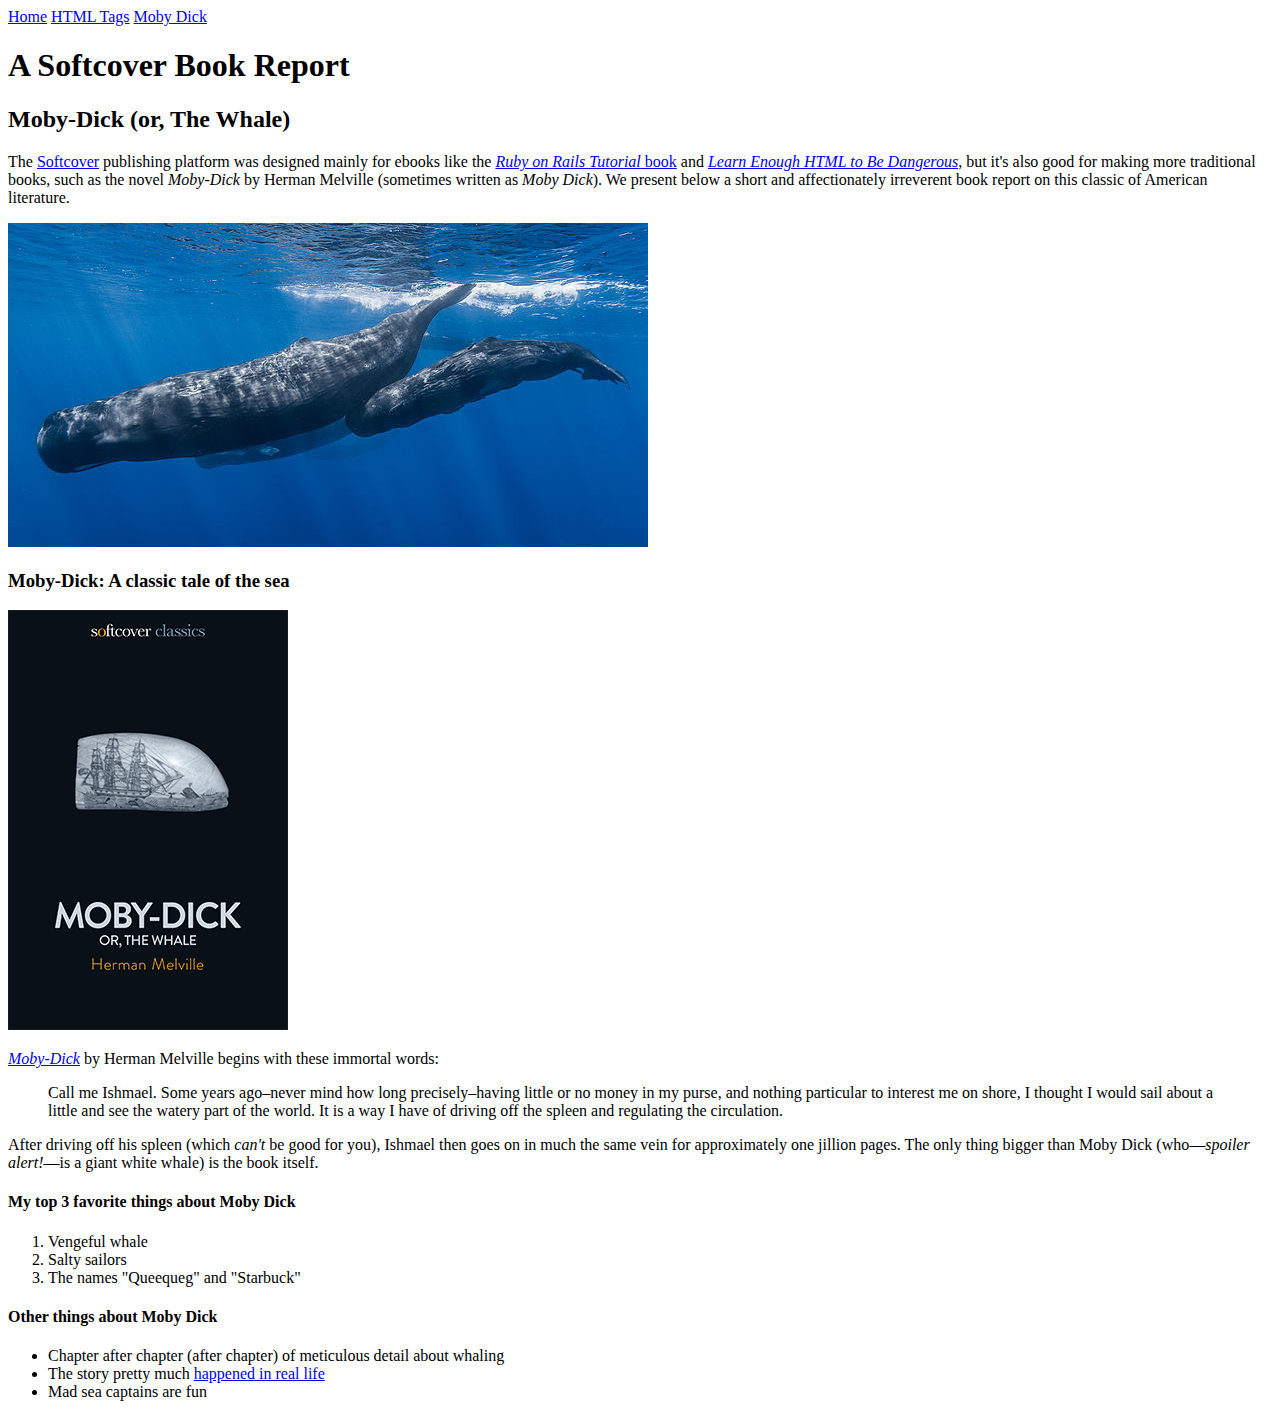
==== moby_dick.html @ 6cbc144e "Add simple nav menu" ====
<!DOCTYPE html>
<html lang="en">
    <head>
        <title>Moby Dick</title>
        <meta charset="utf-8" />
    </head>
    <body>
        <!-- much here to be styled, will do so in last section -->
        <div>
            <a href="index.html">Home</a>
            <a href="tags.html">HTML Tags</a>
            <a href="moby_dick.html">Moby Dick</a>
        </div>
        <header>
            <h1>A Softcover Book Report</h1>
            <h2>Moby-Dick (or, The Whale)</h2>
        </header>
        <div>
            <p>
                The <a href="https://www.softcover.io/">Softcover</a> publishing platform
                was designed mainly for ebooks like the
                <a href="https://railstutorial.org/book"><em>Ruby on Rails Tutorial</em>
                book</a> and <a href="https://learnenough.com/html"><em>Learn Enough
                HTML to Be Dangerous</em></a>, but it's also good for making more
                traditional books, such as the novel <em>Moby-Dick</em> by Herman
                Melville (sometimes written as <em>Moby Dick</em>). We present below a
                short and affectionately irreverent book report on this classic of
                American literature.
            </p>
        </div>
        <a href="https://commons.wikimedia.org/wiki/File:Sperm_whale_pod.jpg">
            <img src="images/sperm_whales.jpg" alt="A pod of sperm whales" />
        </a>
        <div>
            <h3>Moby-Dick: A classic tale of the sea</h3>
            <a href="https://www.softcover.io/read/6070fb03/moby-dick" target="_blank" 
                rel="noopener">
                <img src="images/moby_dick.png" alt="Moby Dick" />
            </a>
            <p>
                <a href="https://www.softcover.io/read/6070fb03/moby-dick" target="_blank" 
                    rel="noopener">
                    <em>Moby-Dick</em></a>
                by Herman Melville begins with these immortal words:
            </p>
            <blockquote>
                <p>
                    <span>Call me Ishmael.</span> Some years ago&ndash;never mind how long
                    precisely&ndash;having little or no money in my purse, and nothing
                    particular to interest me on shore, I thought I would sail about a
                    little and see the watery part of the world. It is a way I have of
                    driving off the spleen and regulating the circulation.
                </p>
            </blockquote>
            <p>
                After driving off his spleen (which <em>can't</em> be good for you),
                Ishmael then goes on in much the same vein for approximately one
                jillion pages. The only thing bigger than Moby Dick (who&mdash;<em>spoiler
                alert!</em>&mdash;is a giant white whale) is the book itself.
            </p>
            <h4>My top 3 favorite things about Moby Dick</h4>
            <ol>
                <li>Vengeful whale</li>
                <li>Salty sailors</li>
                <li>The names "Queequeg" and "Starbuck"</li>
            </ol>
            <h4>Other things about Moby Dick</h4>
            <ul>
                <li>Chapter after chapter (after chapter) of meticulous detail about whaling</li>
                <li>
                    The story pretty much
                    <a href="https://en.wikipedia.org/wiki/Essex_(whaleship)"
                        target="_blank" rel="noopener">happened in real life</a>
                </li>
                <li>Mad sea captains are fun</li>
            </ul>
        </div>
    </body>
</html>
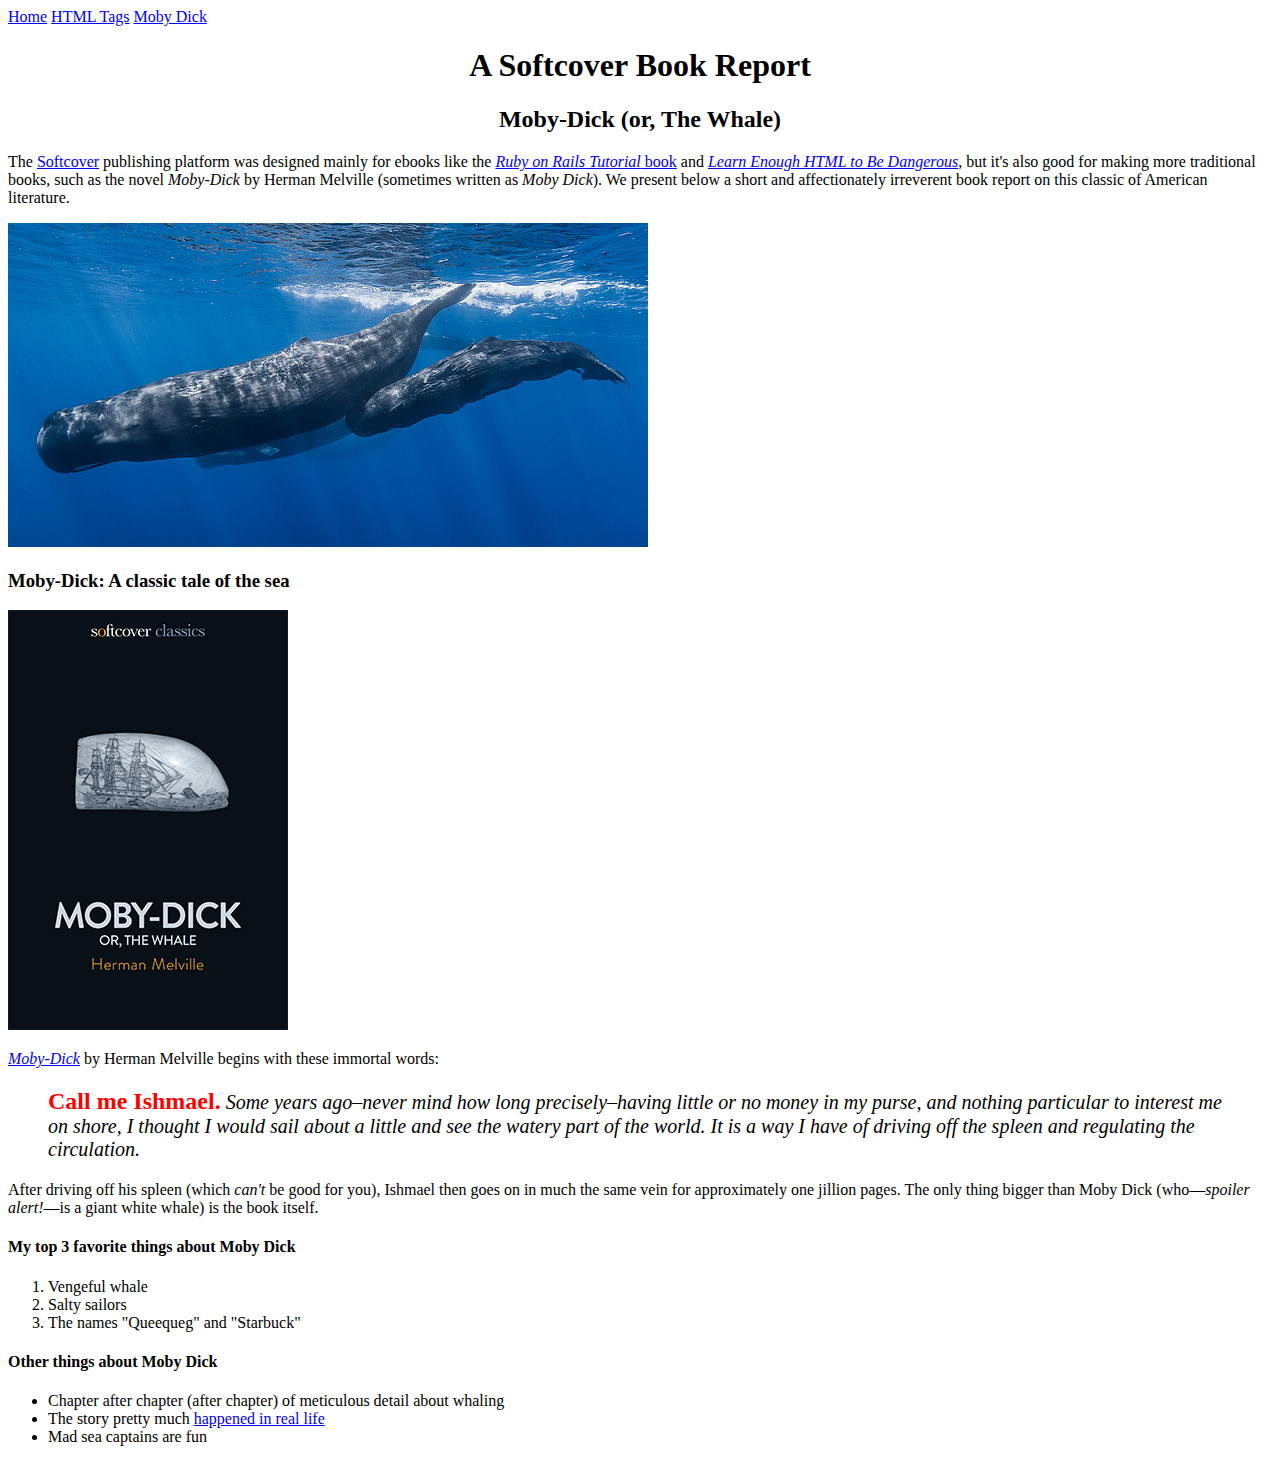
==== commit b44fabb6: "Add some text styling to Moby Dick" ====
--- a/moby_dick.html
+++ b/moby_dick.html
@@ -5,15 +5,14 @@
         <meta charset="utf-8" />
     </head>
     <body>
-        <!-- much here to be styled, will do so in last section -->
         <div>
             <a href="index.html">Home</a>
             <a href="tags.html">HTML Tags</a>
             <a href="moby_dick.html">Moby Dick</a>
         </div>
         <header>
-            <h1>A Softcover Book Report</h1>
-            <h2>Moby-Dick (or, The Whale)</h2>
+            <h1 style="text-align: center;">A Softcover Book Report</h1>
+            <h2 style="text-align: center;">Moby-Dick (or, The Whale)</h2>
         </header>
         <div>
             <p>
@@ -43,10 +42,11 @@
                     <em>Moby-Dick</em></a>
                 by Herman Melville begins with these immortal words:
             </p>
-            <blockquote>
+            <blockquote style="font-style: italic; font-size: 20px;">
                 <p>
-                    <span>Call me Ishmael.</span> Some years ago&ndash;never mind how long
-                    precisely&ndash;having little or no money in my purse, and nothing
+                    <span style="font-style: normal; font-size: 24px; font-weight: bold; 
+                    color: #ff0000;">Call me Ishmael.</span> Some years ago&ndash;never mind how 
+                    long precisely&ndash;having little or no money in my purse, and nothing
                     particular to interest me on shore, I thought I would sail about a
                     little and see the watery part of the world. It is a way I have of
                     driving off the spleen and regulating the circulation.
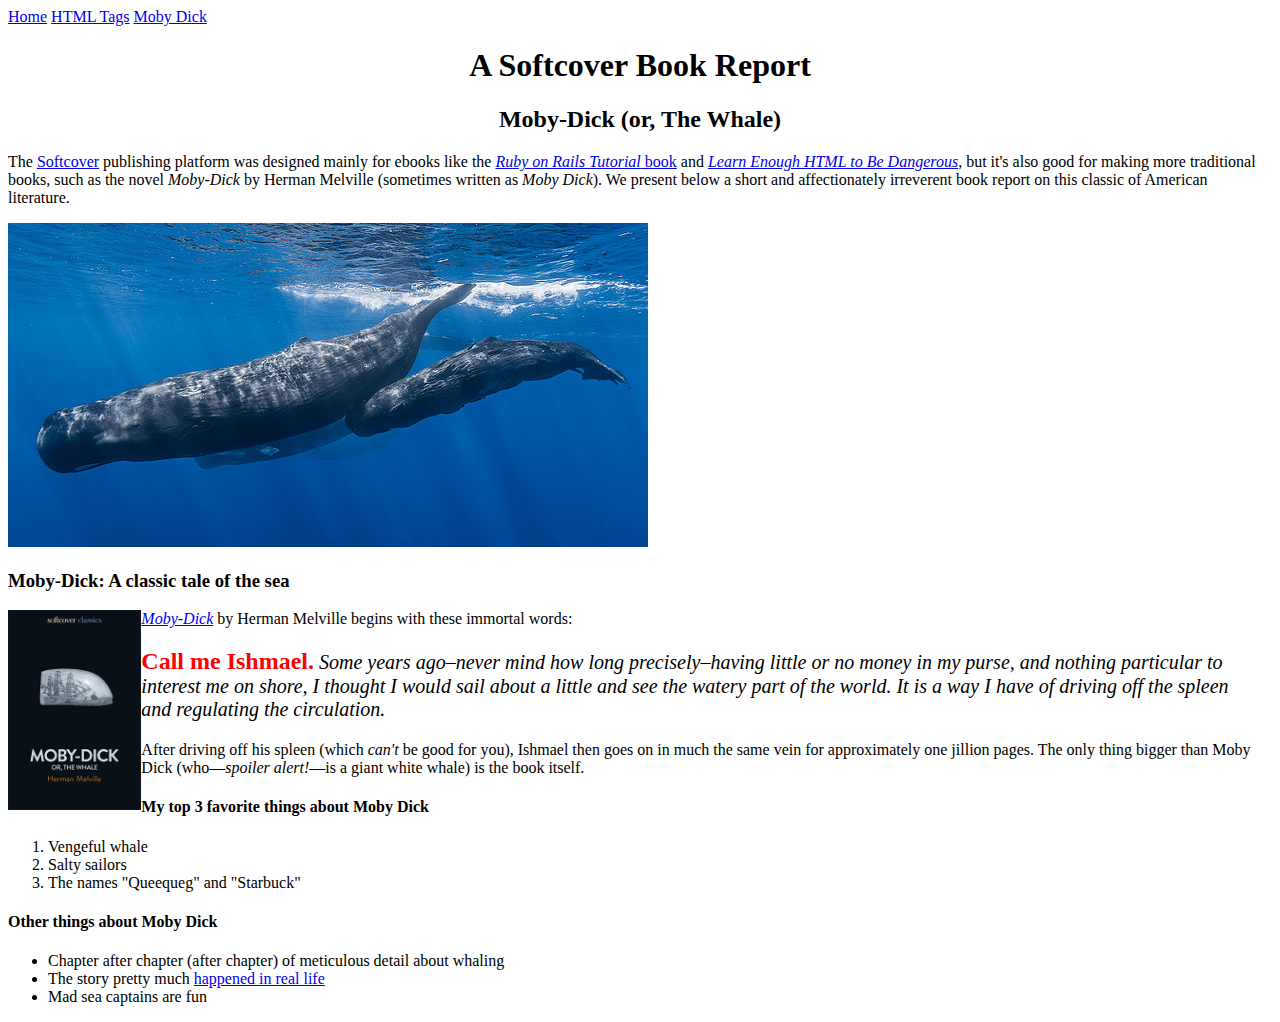
==== commit 541d5a3c: "Style the book cover" ====
--- a/moby_dick.html
+++ b/moby_dick.html
@@ -34,7 +34,7 @@
             <h3>Moby-Dick: A classic tale of the sea</h3>
             <a href="https://www.softcover.io/read/6070fb03/moby-dick" target="_blank" 
                 rel="noopener">
-                <img src="images/moby_dick.png" alt="Moby Dick" />
+                <img src="images/moby_dick.png" alt="Moby Dick" height="200px" style="float: left;" />
             </a>
             <p>
                 <a href="https://www.softcover.io/read/6070fb03/moby-dick" target="_blank" 
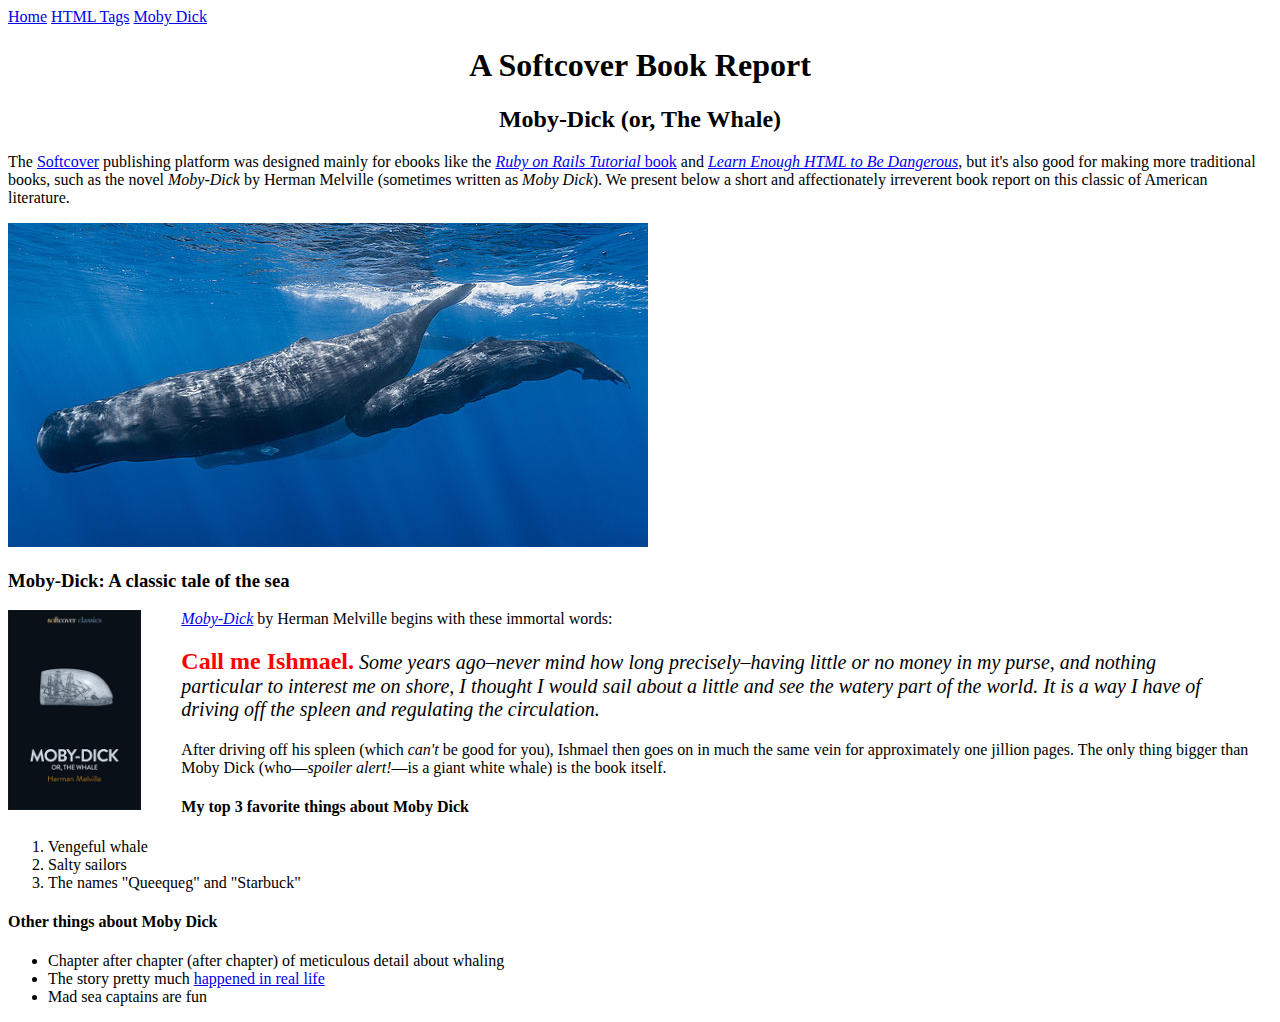
==== commit 7501def5: "Fix the styling on the book cover" ====
--- a/moby_dick.html
+++ b/moby_dick.html
@@ -34,7 +34,8 @@
             <h3>Moby-Dick: A classic tale of the sea</h3>
             <a href="https://www.softcover.io/read/6070fb03/moby-dick" target="_blank" 
                 rel="noopener">
-                <img src="images/moby_dick.png" alt="Moby Dick" height="200px" style="float: left;" />
+                <img src="images/moby_dick.png" alt="Moby Dick" height="200px" 
+                    style="float: left; margin-right: 40px;" />
             </a>
             <p>
                 <a href="https://www.softcover.io/read/6070fb03/moby-dick" target="_blank" 
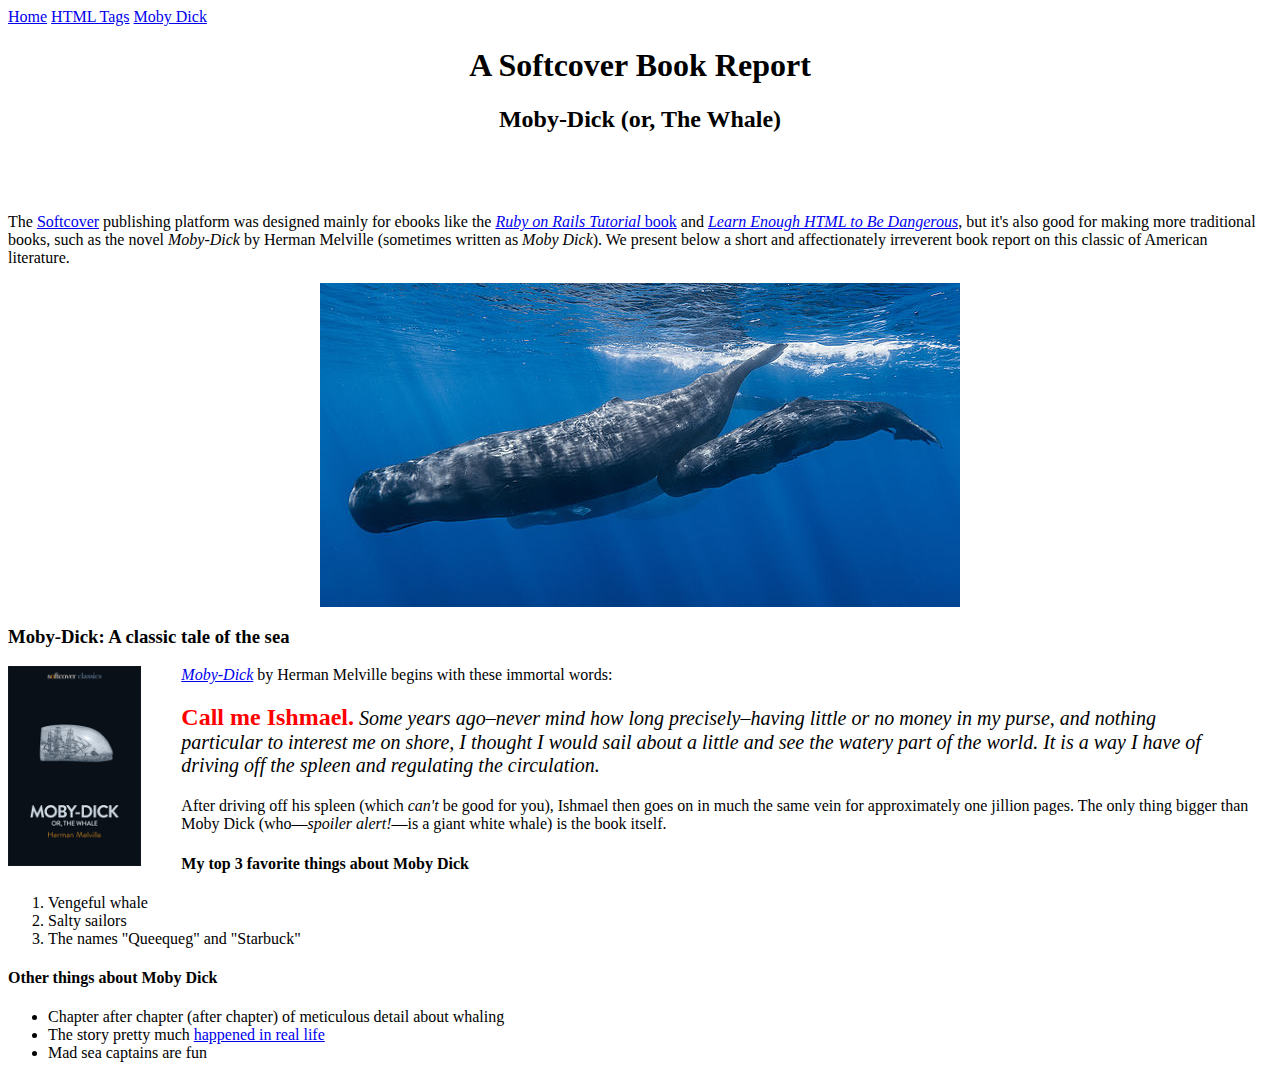
==== commit eb6c07cb: "Center the header and whales image" ====
--- a/moby_dick.html
+++ b/moby_dick.html
@@ -10,7 +10,7 @@
             <a href="tags.html">HTML Tags</a>
             <a href="moby_dick.html">Moby Dick</a>
         </div>
-        <header>
+        <header style="text-align: center; margin: 0 0 80px;">
             <h1 style="text-align: center;">A Softcover Book Report</h1>
             <h2 style="text-align: center;">Moby-Dick (or, The Whale)</h2>
         </header>
@@ -28,7 +28,8 @@
             </p>
         </div>
         <a href="https://commons.wikimedia.org/wiki/File:Sperm_whale_pod.jpg">
-            <img src="images/sperm_whales.jpg" alt="A pod of sperm whales" />
+            <img src="images/sperm_whales.jpg" alt="A pod of sperm whales" 
+                style="display: block; margin: 0 auto;"/>
         </a>
         <div>
             <h3>Moby-Dick: A classic tale of the sea</h3>
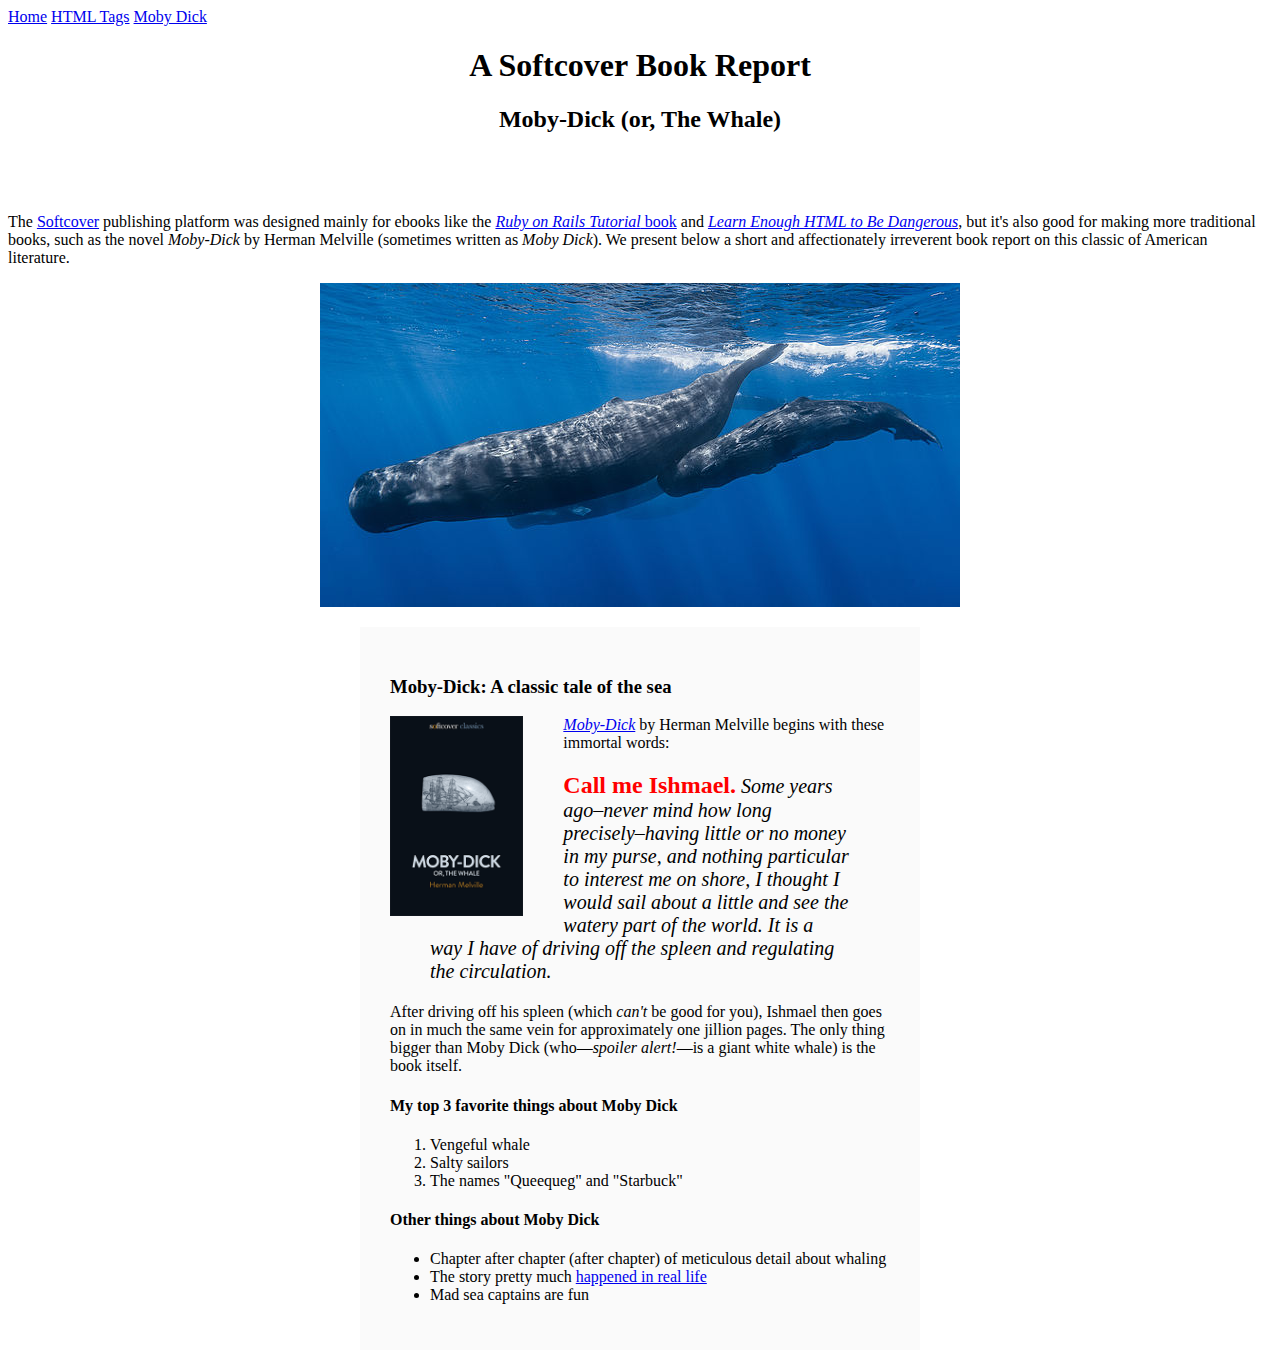
==== commit c47b27c5: "Center and style body of report" ====
--- a/moby_dick.html
+++ b/moby_dick.html
@@ -31,7 +31,7 @@
             <img src="images/sperm_whales.jpg" alt="A pod of sperm whales" 
                 style="display: block; margin: 0 auto;"/>
         </a>
-        <div>
+        <div style="width: 500px; margin: 20px auto; padding: 30px; background-color: #fafafa;">
             <h3>Moby-Dick: A classic tale of the sea</h3>
             <a href="https://www.softcover.io/read/6070fb03/moby-dick" target="_blank" 
                 rel="noopener">
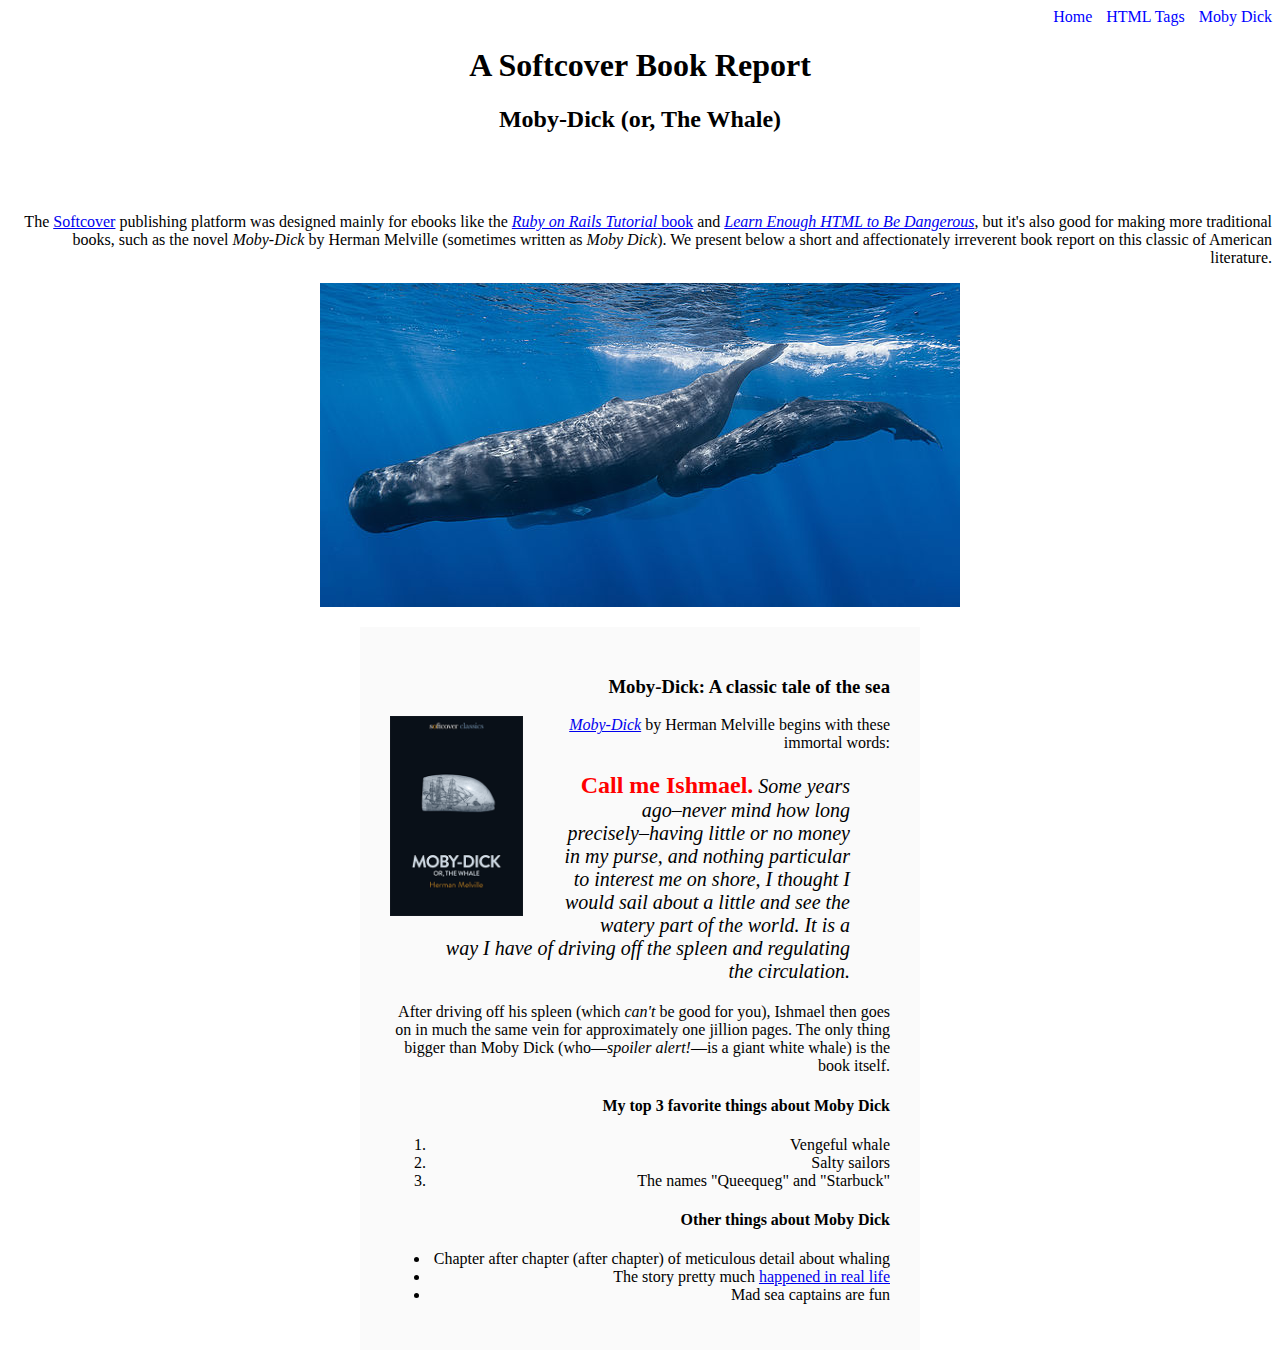
==== commit 45227b0f: "Style the nav menu" ====
--- a/moby_dick.html
+++ b/moby_dick.html
@@ -5,11 +5,14 @@
         <meta charset="utf-8" />
     </head>
     <body>
-        <div>
-            <a href="index.html">Home</a>
-            <a href="tags.html">HTML Tags</a>
-            <a href="moby_dick.html">Moby Dick</a>
-        </div>
+        <div style="text-align: right;">
+            <a href="index.html" style="text-decoration: none; color: blue;">Home</a>
+            <a href="tags.html" style="margin: 0 0 0 10px; text-decoration: none; color: blue;">
+                HTML Tags
+            </a>
+            <a href="moby_dick.html" style="margin: 0 0 0 10px; text-decoration: none; color: blue;">
+                Moby Dick
+            </a>
         <header style="text-align: center; margin: 0 0 80px;">
             <h1 style="text-align: center;">A Softcover Book Report</h1>
             <h2 style="text-align: center;">Moby-Dick (or, The Whale)</h2>
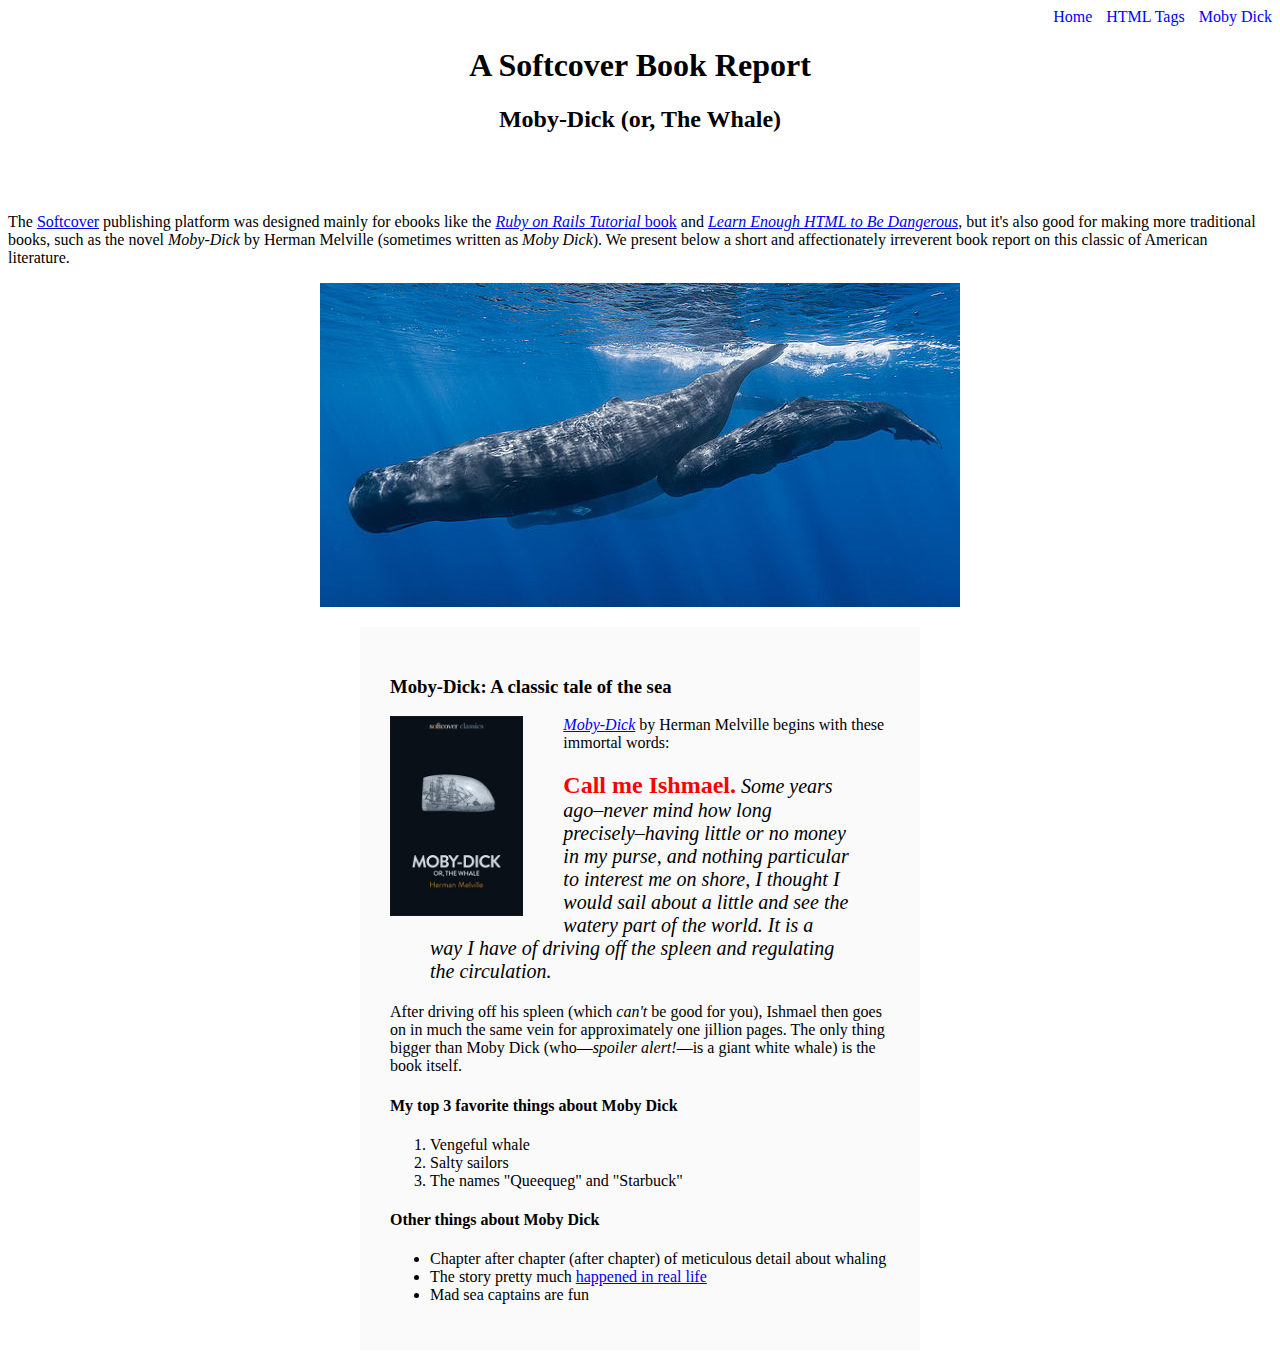
==== commit 24516679: "Extract nav menu styling to css file" ====
--- a/moby_dick.html
+++ b/moby_dick.html
@@ -3,16 +3,14 @@
     <head>
         <title>Moby Dick</title>
         <meta charset="utf-8" />
+        <link rel="stylesheet" href="css/main.css" />
     </head>
     <body>
-        <div style="text-align: right;">
-            <a href="index.html" style="text-decoration: none; color: blue;">Home</a>
-            <a href="tags.html" style="margin: 0 0 0 10px; text-decoration: none; color: blue;">
-                HTML Tags
-            </a>
-            <a href="moby_dick.html" style="margin: 0 0 0 10px; text-decoration: none; color: blue;">
-                Moby Dick
-            </a>
+        <div id="main-nav" class="nav-menu">
+            <a href="index.html" class="nav-text">Home</a>
+            <a href="tags.html" class="nav-spacing nav-text">HTML Tags</a>
+            <a href="moby_dick.html" class="nav-spacing nav-text">Moby Dick</a>
+        </div>
         <header style="text-align: center; margin: 0 0 80px;">
             <h1 style="text-align: center;">A Softcover Book Report</h1>
             <h2 style="text-align: center;">Moby-Dick (or, The Whale)</h2>
--- a/css/main.css
+++ b/css/main.css
@@ -0,0 +1,16 @@
+.nav-menu {
+    text-align: right;
+}
+
+.nav-spacing {
+    margin: 0 0 0 10px;
+}
+
+.nav-text {
+    text-decoration: none;
+    color: blue;
+}
+
+.image-link {
+    text-decoration: none;
+}